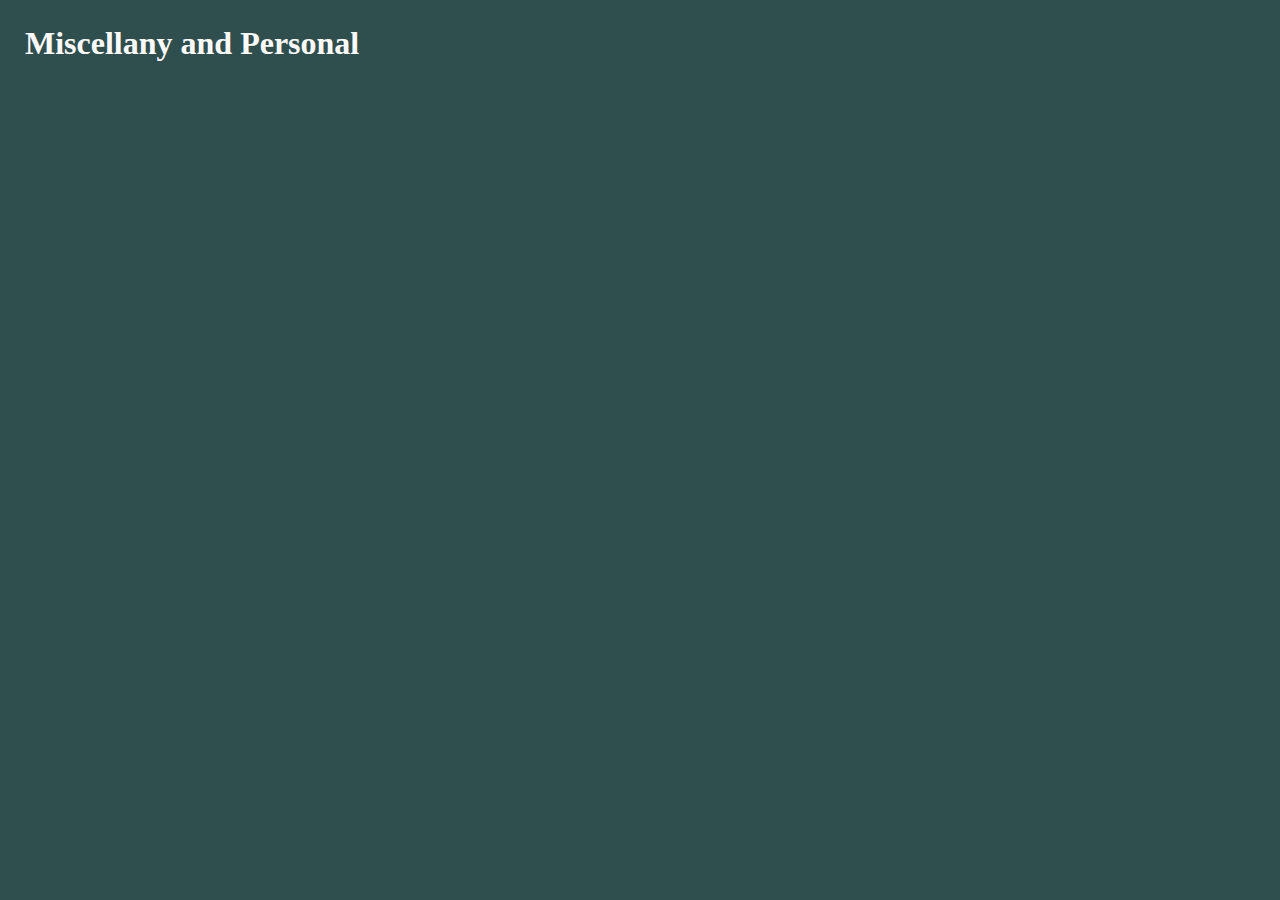
==== misc.html @ 7fb7555c "edits" ====
<!DOCTYPE html>
<html lang="en" dir="ltr">
  <head>
    <meta charset="utf-8">
    <meta name="viewport" content="width=device-width, initial-scale=1.0">
    <title>Miscellany and Personal</title>
    <link rel="stylesheet" href="orionstyles.css">
  </head>
  <body>
    <h1>Miscellany and Personal</h1>

  </body>
</html>
---- orionstyles.css ----
body {
  margin: 25px;
  background-color: darkslategrey;
  color: snow;
  text-align: left;
}

a:link {
  color: skyblue;
}

a:visited {
  color: plum;
}
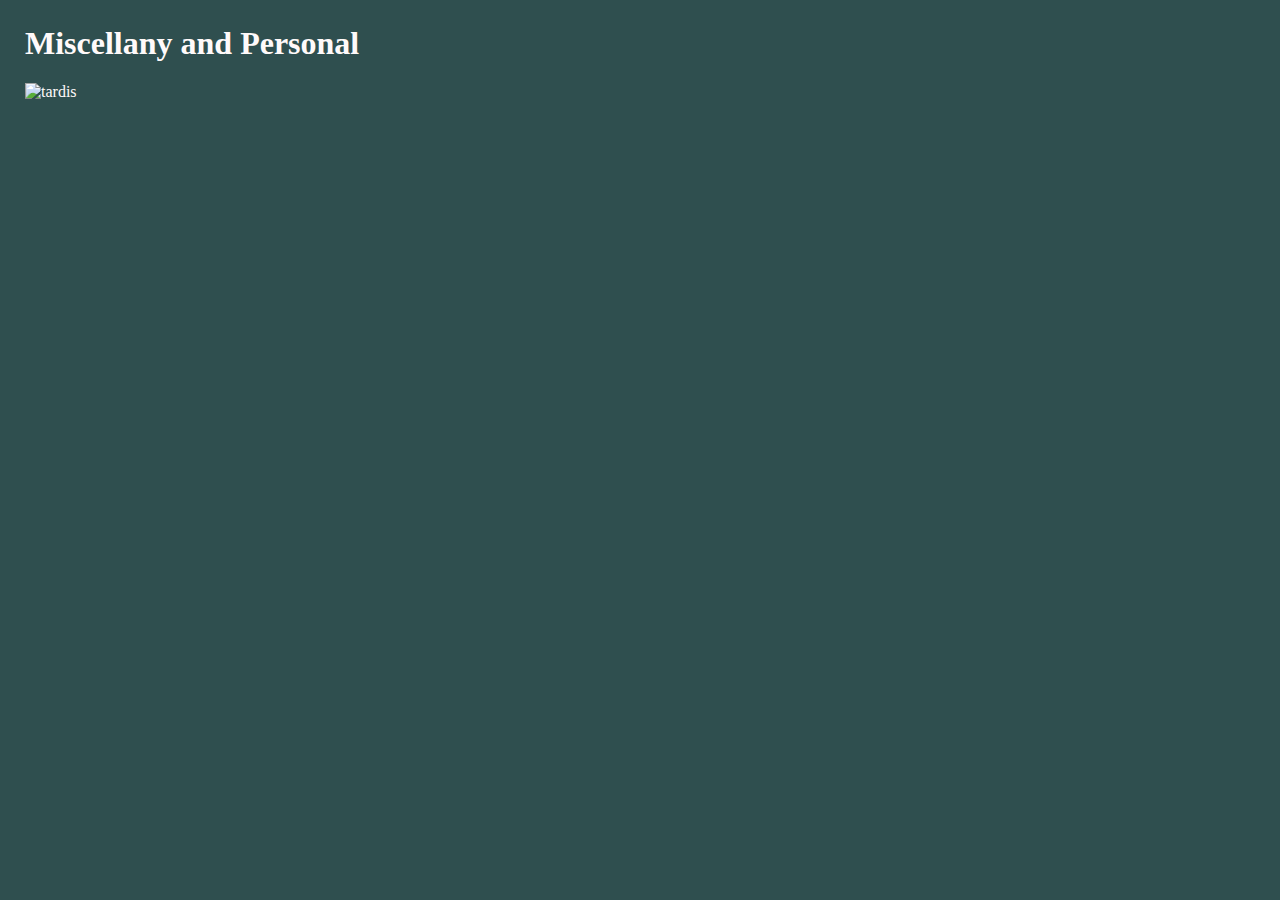
==== commit 3acad682: "edits" ====
--- a/misc.html
+++ b/misc.html
@@ -8,6 +8,7 @@
   </head>
   <body>
     <h1>Miscellany and Personal</h1>
+    <img src="/orionning/TARDIS2.jpg" alt="tardis">
 
   </body>
 </html>
--- a/orionstyles.css
+++ b/orionstyles.css
@@ -6,9 +6,9 @@
 }
 
 a:link {
-  color: skyblue;
+  color: gold;
 }
 
 a:visited {
-  color: plum;
+  color: gold;
 }
